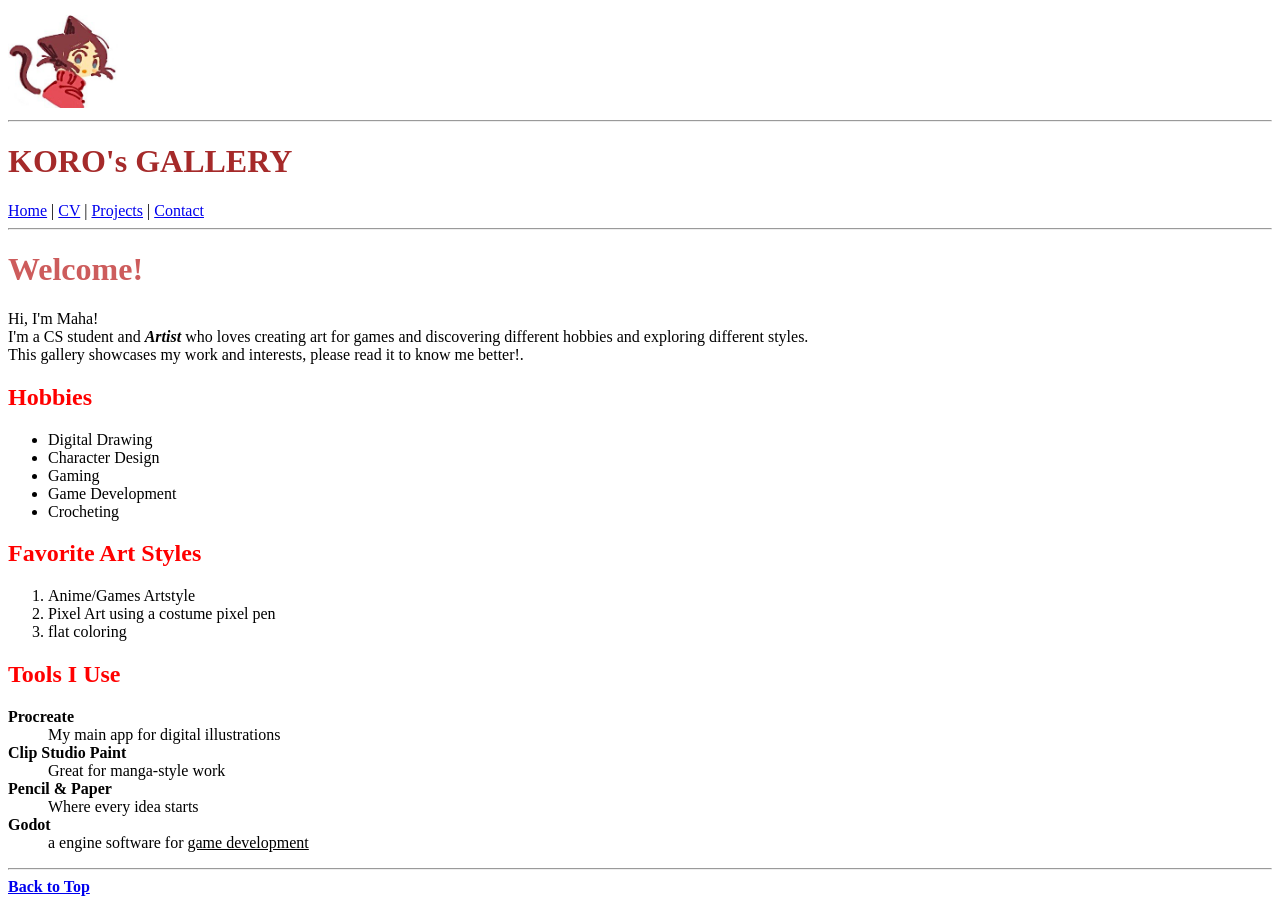
==== index.html @ a6e34718 "new" ====
<!DOCTYPE html>
<html>
    <head>
        <title>
            ART GALLERY
        </title>
        <link rel="stylesheet" href="styles.css">
    </head>

    <body>
        <header role="banner">
            <img  src="images/Koro LOGO.jpg" alt = "Koro" width = "110" height = "100" id="start">
            <hr>
            <h1>KORO's GALLERY</h1>

            <nav role="navigation">

                <a href="index.html">Home</a> |
                <a href="CV.html">CV</a> |
                <a href="Project.html">Projects</a> |
                <a href="Contact.html">Contact</a>

            </nav>
            <hr>
        </header>

        <main role="main">
            <h1 style="color:indianred">Welcome!</h1>
            <p>Hi, I'm Maha!<br>I'm a CS student and <em><b>Artist</b></em> who loves creating art for games and discovering different hobbies and 
            exploring different styles.<br>This gallery showcases my work and interests, please read it to know me better!.</p>
            <h2 style="color: red">Hobbies</h2>
            <ul>
                <li>Digital Drawing</li>
                <li>Character Design</li>
                <li>Gaming</li>
                <li>Game Development</li>
                <li>Crocheting</li>
            </ul>
            
            <h2 style="color: red">Favorite Art Styles</h2>
                <ol>
                    <li>Anime/Games Artstyle</li>
                    <li>Pixel Art using a costume pixel pen</li>
                    <li>flat coloring</li>
                </ol>

            <h2 style="color: red">Tools I Use</h2>
            <dl>
                <dt><strong>Procreate</strong></dt>
                <dd>My main app for digital illustrations</dd>

                <dt><strong>Clip Studio Paint</strong></dt>
                <dd>Great for manga-style work</dd>
                    
                <dt><strong>Pencil & Paper</strong></dt>
                <dd>Where every idea starts</dd>

                <dt><strong>Godot</strong></dt>
                <dd>a engine software for <u>game development</u></dd>

            </dl>
            
        </main>
        <hr>
        <footer role="contentinfo">
            <a href="#start"><strong>Back to Top</strong></a>
        </footer>
    </body>
</html>
---- styles.css ----
h1 {
    color: brown;
}
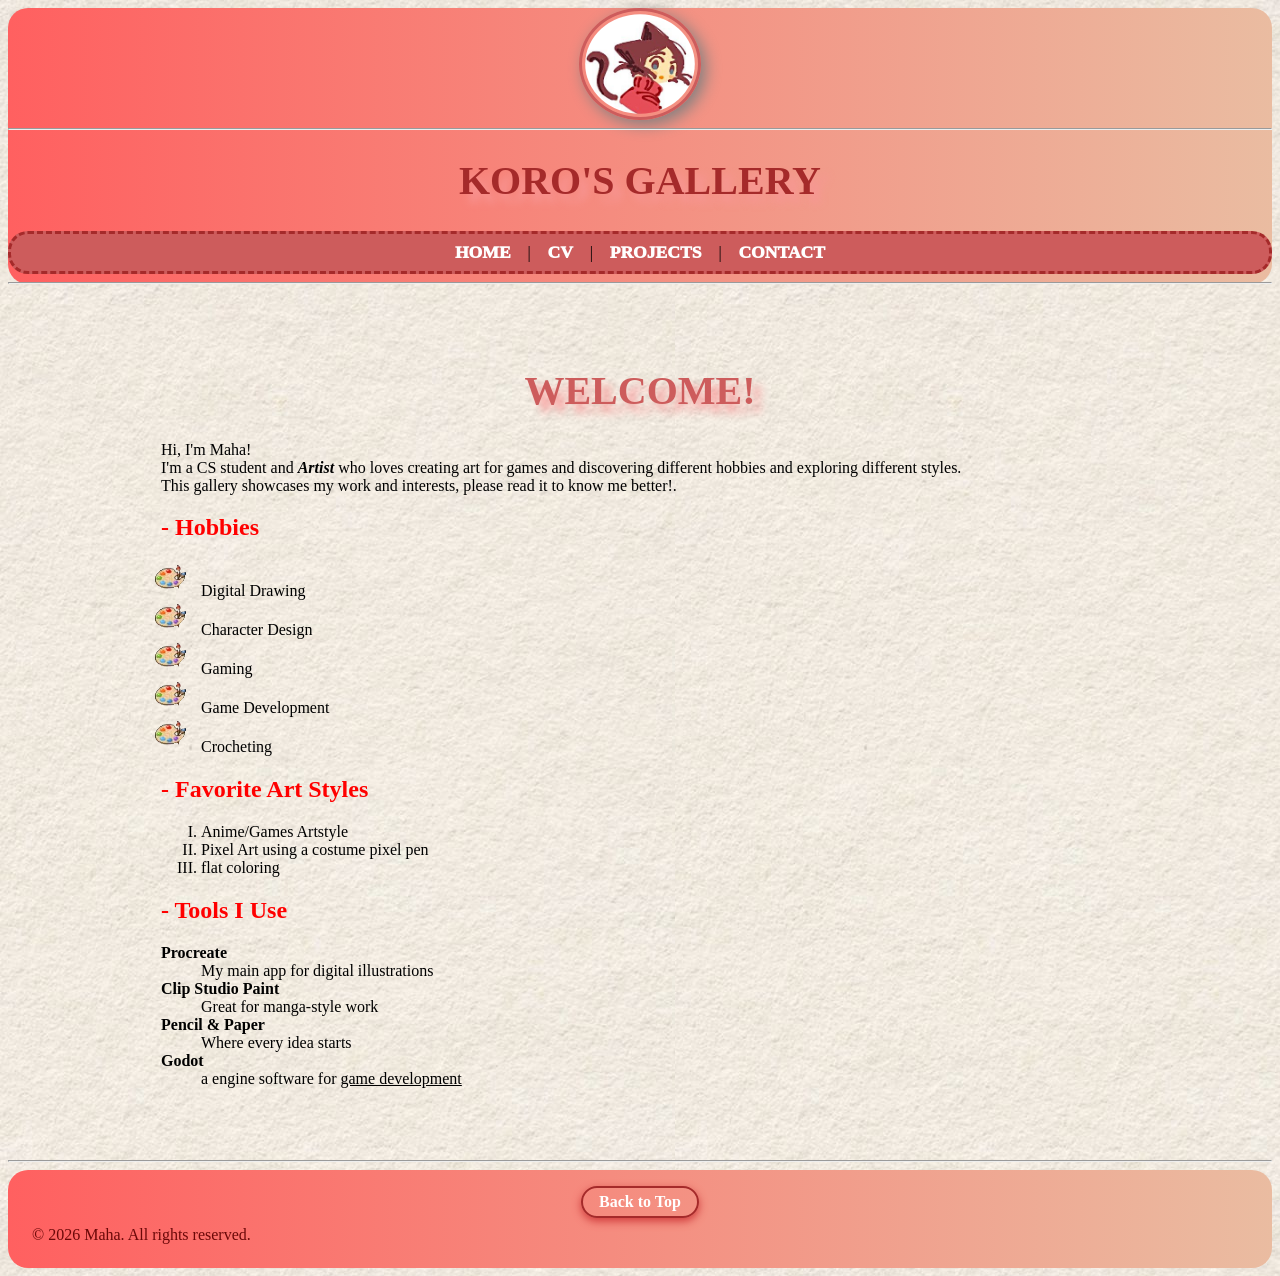
==== commit 05fa543f: "Updated with CSS file and some modifications" ====
--- a/index.html
+++ b/index.html
@@ -25,10 +25,10 @@
         </header>
 
         <main role="main">
-            <h1 style="color:indianred">Welcome!</h1>
+            <h1 class="pageTitle">Welcome!</h1>
             <p>Hi, I'm Maha!<br>I'm a CS student and <em><b>Artist</b></em> who loves creating art for games and discovering different hobbies and 
             exploring different styles.<br>This gallery showcases my work and interests, please read it to know me better!.</p>
-            <h2 style="color: red">Hobbies</h2>
+            <h2>- Hobbies</h2>
             <ul>
                 <li>Digital Drawing</li>
                 <li>Character Design</li>
@@ -37,14 +37,14 @@
                 <li>Crocheting</li>
             </ul>
             
-            <h2 style="color: red">Favorite Art Styles</h2>
+            <h2>- Favorite Art Styles</h2>
                 <ol>
                     <li>Anime/Games Artstyle</li>
                     <li>Pixel Art using a costume pixel pen</li>
                     <li>flat coloring</li>
                 </ol>
 
-            <h2 style="color: red">Tools I Use</h2>
+            <h2>- Tools I Use</h2>
             <dl>
                 <dt><strong>Procreate</strong></dt>
                 <dd>My main app for digital illustrations</dd>
@@ -64,6 +64,7 @@
         <hr>
         <footer role="contentinfo">
             <a href="#start"><strong>Back to Top</strong></a>
+            <p>&copy; 2026 Maha. All rights reserved.</p>
         </footer>
     </body>
 </html>
--- a/styles.css
+++ b/styles.css
@@ -1,3 +1,238 @@
+header {
+    background: linear-gradient(to right,#ff6060 , #eabca1);
+    border-radius: 1.25rem;
+}
+
+footer {
+    background: linear-gradient(to right, #ff6060, #eabca1);
+    border-radius: 1.25rem;
+    padding: 1rem;
+    text-align: center;
+}
+
+footer p {
+    margin: 0.5rem;
+    color: rgb(107, 8, 8);
+}
+
+footer a {
+    display: inline-block;
+    padding: 0.3rem 1rem;
+    border: 2px solid brown;
+    border-radius: 1.25rem;
+    box-shadow: 0 0.2rem 0.5rem rgb(209, 60, 60);
+    color: white;
+    text-decoration: none;
+}
+
+body {
+    background-image: url(images/paper-texture.jpg);
+    font-family: "Segoe Print", "Comic Sans MS", cursive;
+}
+
+
+main {
+    width: 85vw;
+    min-height: 50vh;
+    margin: 2rem auto;
+    padding: 1.5rem;
+}
+
+article a {
+    display: block;
+    width: fit-content;
+    margin: 0.5rem auto 0;
+    padding: 0.3rem 1rem;
+    background-color: indianred;
+    color: white;
+    text-decoration: none;
+    border-radius: 1.25rem;
+    font-size: 0.9em;
+    box-shadow: 0 0.2rem 0.5rem grey;
+}
+
 h1 {
     color: brown;
+    font-size: 2.5em;
+    text-align: center;
+    text-shadow: .2em .2em .22em rgb(248, 151, 151);
+    text-transform: uppercase;
+}
+
+h2{
+    color: red;
+    font-style: normal;
+    text-align: left;
+    margin-left: 65px;
+    text-transform: capitalize;
+    
+
+}
+
+p {
+    margin-left: 65px;
+    text-align: left;
+    font-style: normal;
+    font-size: 1em;
+    text-transform: none;
+}
+pre{
+    font-family: "Segoe Print", "Comic Sans MS", cursive;
+}
+
+ul{
+    width: fit-content;
+    margin-left: 65px;
+    text-align: left;
+    list-style-image: url("images/hobbies-icon.jpg") ;
+    list-style-position: outside;
+}
+
+ol {
+    width: fit-content;
+    margin-left: 65px;
+    text-align: left;
+    list-style-type: upper-roman;
+    list-style-position: outside;
+    
+}
+
+
+blockquote {
+    border: 2px dashed burlywood;
+    color: brown;
+    background: radial-gradient(circle at top, #fdf6ec, #eabca1);
+    padding: 1rem;
+    border-radius: 10px;
+    text-align: center;
+    width: fit-content;
+    margin: 1.5rem auto; 
+
+}
+
+
+.Elias_quote{
+    border: 2px dashed blue;
+    color: #213157;
+    background: radial-gradient(circle at top, #fdf6ec, #4a56ff);
+}
+
+.Lily_quote{
+    border: 2px dashed greenyellow;
+    color: #1d8139;
+    background: radial-gradient(circle at top, #fdf6ec , #d0ef88);
+}
+
+.Rudy_quote{
+    border: 2px dashed cyan;
+    color: #186f98;
+    background: radial-gradient(circle at top, #fdf6ec, #74c7ff);
+}
+
+dl {
+    width: fit-content;
+    margin-left: 65px;
+    text-align: left;    
+}
+
+nav {
+    text-align: center;
+    background-color: indianred;
+    padding: 0.5rem;
+    border:dashed brown;
+    border-radius: 1.25rem;
+
+}
+
+a{
+    font-weight: 1000;
+    color: darkblue;
+}
+
+nav a {
+    color: white;
+    text-decoration: none;
+    text-transform: uppercase;
+    padding: 0.3rem 0.8rem;
+    border-radius: 0.5rem;
+    font-size: 110%;
+}
+
+img {
+    display: block;
+    margin: 0 auto;
+    box-shadow: 0.3rem 0.3rem 1rem grey;
+    border-radius: 1rem;
+
+}
+
+
+.pageTitle {
+     color: indianred; 
+    }
+    
+.perseverance {
+    color: purple;
+}
+
+.bravery {
+    color: orange;
+}
+
+.integrity {
+    color: blue;
+}
+
+#start {
+    border: 0.2rem solid indianred;
+    border-radius: 50%;
+    padding: 0.2rem;
+}
+
+fieldset {
+    width: 50%;              
+    margin: 1rem auto;
+    padding: 1.5rem 2rem;
+    border: 2px dashed indianred;
+    border-radius: 1rem;
+    background-color: #fff8f2;
+}
+
+input[type="text"], input[type="email"], textarea {
+    width: 100%;            
+    box-sizing: border-box;
+    padding: 0.5rem;
+    border: 1px solid #eabca1;
+    border-radius: 0.5rem;
+    font-family: inherit;
+}
+
+textarea {
+    height: 8rem;
+}
+
+input[type="submit"] {
+    background-color: indianred;
+    color: white;
+    font-family: inherit;
+    font-size: 1.1em;
+    padding: 0.5rem 2rem;
+    border: none;
+    border-radius: 2rem;
+    box-shadow: 0 0.2rem 0.5rem grey;
+    display: block;
+    margin: 1rem auto 0;
+}
+
+
+figure {
+    margin: 2rem auto;
+}
+
+figcaption {
+    text-align: center;
+    margin-top: 0.8rem;
+    font-size: 0.9em;
+    font-style: italic;
+    color: brown;
 }
